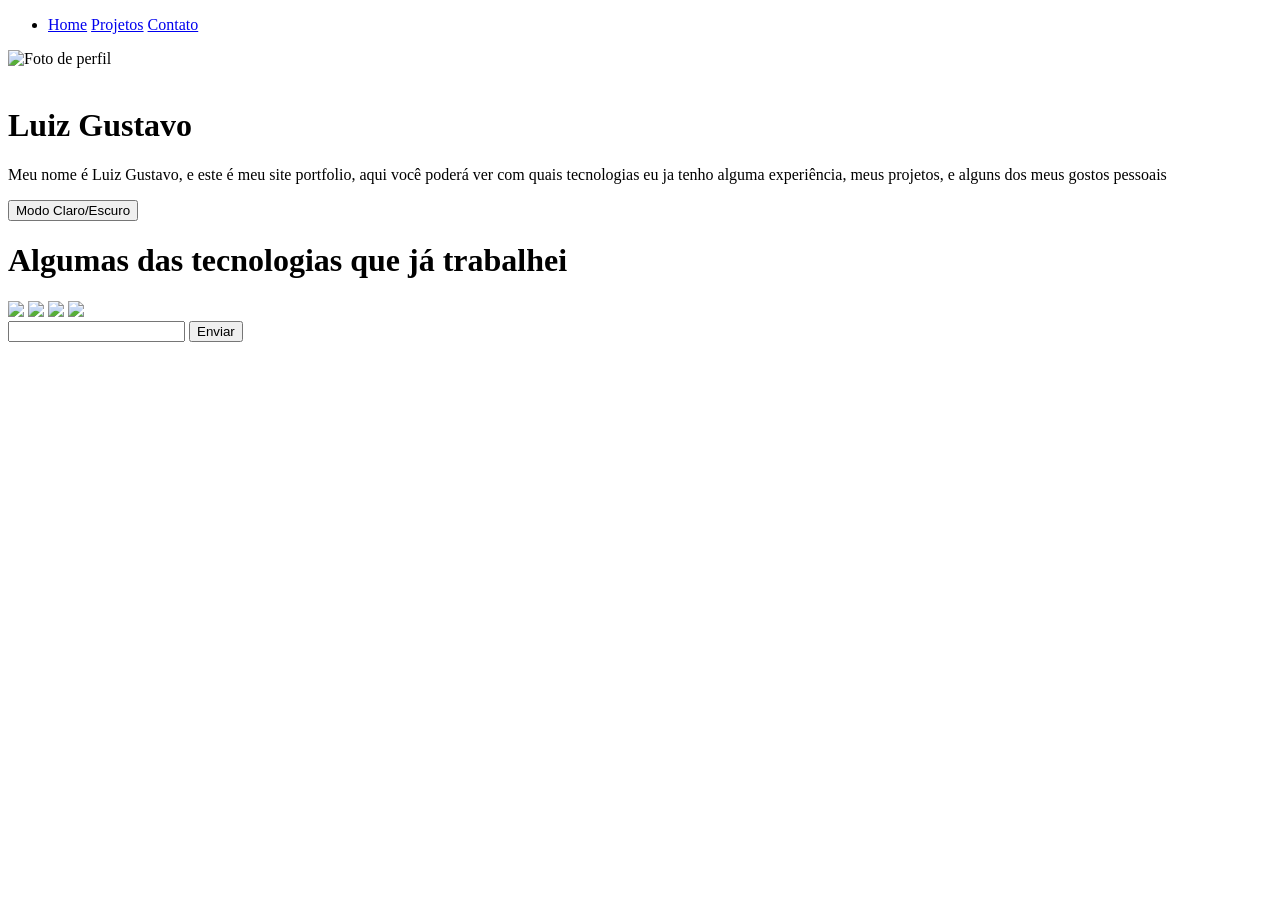
==== docs/index.html @ 45f380c0 "Testando" ====
<!DOCTYPE html>
<html lang="en">
<head>
    <meta charset="UTF-8">
    <meta name="viewport" content="width=device-width, initial-scale=1.0">
    <title>Document</title>
    <link rel="stylesheet" href="docs/style.css">
    <link rel="stylesheet" type='text/css' href="https://cdn.jsdelivr.net/gh/devicons/devicon@latest/devicon.min.css" />
    <link rel="preconnect" href="https://fonts.googleapis.com">
    <link rel="preconnect" href="https://fonts.gstatic.com" crossorigin>
    <link href="https://fonts.googleapis.com/css2?family=Press+Start+2P&display=swap" rel="stylesheet">
    <link href="https://fonts.googleapis.com/css2?family=Righteous&display=swap" rel="stylesheet">
    <link rel="stylesheet" type='text/css' href="https://cdn.jsdelivr.net/gh/devicons/devicon@latest/devicon.min.css" />
          

</head>
<body id="body">
    <header>
        <nav>
            <ul>
                <li>
                    <a href="*">Home</a>
                    <a href="*">Projetos</a>
                    <a href="*">Contato</a>
                </li>
            </ul>
        </nav>
    </header>

    <main>

        <div class="virgil">
            <img src="docs/Vergil.jpeg"alt="Foto de perfil">
        </div>


        <div class="biografia">
            <br>
            <h1>Luiz Gustavo</h1>
            <p>
                Meu nome é Luiz Gustavo, e este é meu site portfolio, aqui você poderá ver com quais tecnologias 
                eu ja tenho alguma experiência, meus projetos, e alguns dos meus gostos pessoais
            </p>
        </div>

        <button id="cortrocar">Modo Claro/Escuro</button>

        <div class="tecbrabas">

            <h1>Algumas das tecnologias que já trabalhei</h1>

            <div class="iconesbrabas">
                <a class="js">
                    <img src="https://cdn.jsdelivr.net/gh/devicons/devicon@latest/icons/javascript/javascript-original.svg" />
                </a>
                <a class="python">
                    <img src="https://cdn.jsdelivr.net/gh/devicons/devicon@latest/icons/python/python-original.svg" />
                </a>
                <a class="sqlite">
                    <img src="https://cdn.jsdelivr.net/gh/devicons/devicon@latest/icons/sqlite/sqlite-original.svg" />
                </a>
                <a class="css">
                    <img src="https://cdn.jsdelivr.net/gh/devicons/devicon@latest/icons/css3/css3-original.svg" />
                </a>
            </div>
        </div>

        <div class="chatbrabo">
            <div id="mensagens"></div>

            <input type="text" id="input">
            <button onclick="enviar()">Enviar</button>
        </div>
        
    </main>

    <script src="docs/index.js"></script>
</body>
</html>
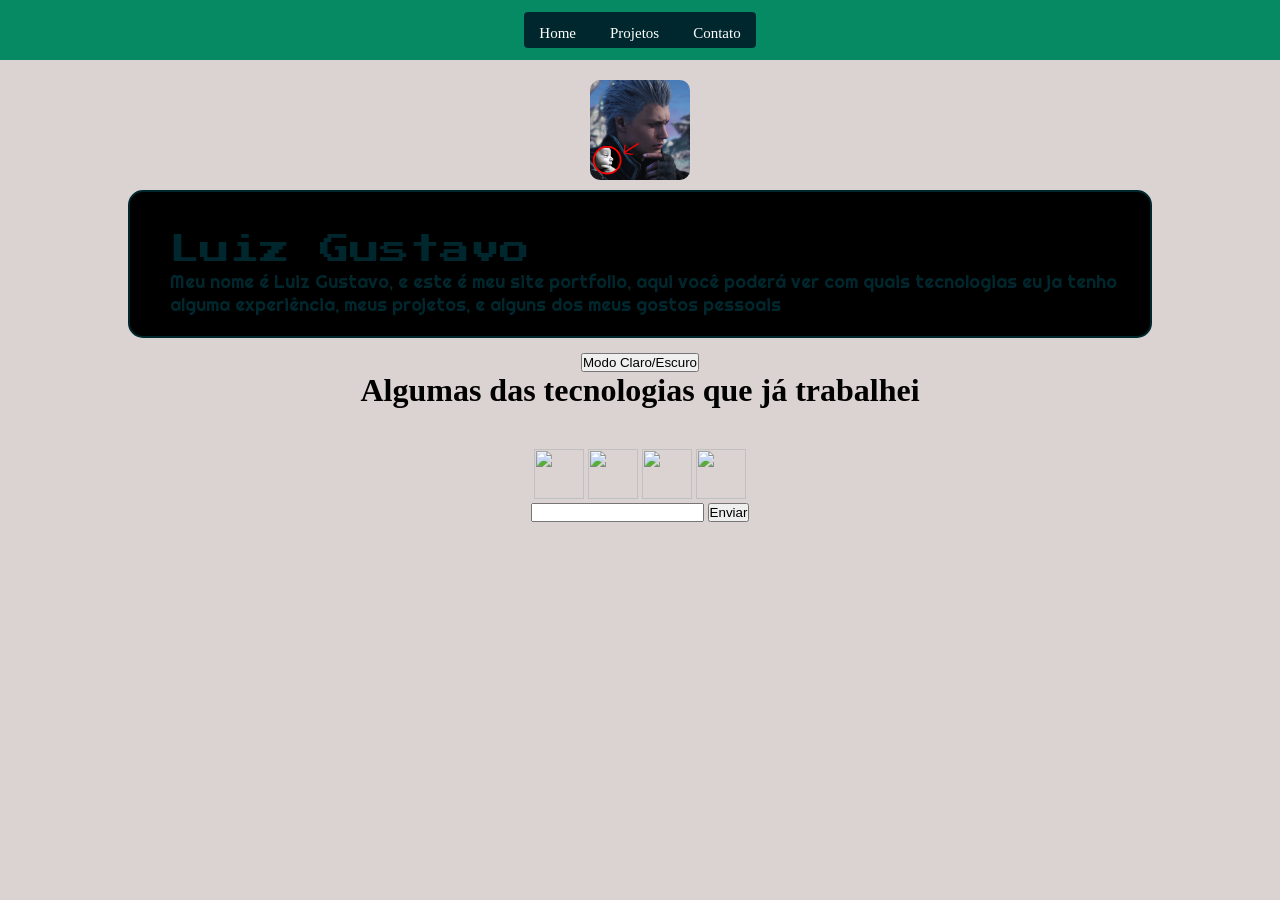
==== commit c0622a50: "Novo teste" ====
--- a/docs/index.html
+++ b/docs/index.html
@@ -4,7 +4,7 @@
     <meta charset="UTF-8">
     <meta name="viewport" content="width=device-width, initial-scale=1.0">
     <title>Document</title>
-    <link rel="stylesheet" href="docs/style.css">
+    <link rel="stylesheet" href="/docs/style.css">
     <link rel="stylesheet" type='text/css' href="https://cdn.jsdelivr.net/gh/devicons/devicon@latest/devicon.min.css" />
     <link rel="preconnect" href="https://fonts.googleapis.com">
     <link rel="preconnect" href="https://fonts.gstatic.com" crossorigin>
@@ -30,7 +30,7 @@
     <main>
 
         <div class="virgil">
-            <img src="docs/Vergil.jpeg"alt="Foto de perfil">
+            <img src="/docs/Vergil.jpeg"alt="Foto de perfil">
         </div>
 
 
@@ -74,6 +74,6 @@
         
     </main>
 
-    <script src="docs/index.js"></script>
+    <script src="/docs/index.js"></script>
 </body>
 </html>
--- a/docs/style.css
+++ b/docs/style.css
@@ -0,0 +1,159 @@
+*{
+    margin:0;
+    padding:0;
+    box-sizing: border-box;
+}
+body{
+    background-color: #dbd2d2;
+    transition:0.3s;
+}
+
+body.dark_mode {
+    background-color: black;
+}
+
+
+/*------Header------*/
+
+header{
+    display:flex;
+    background-color: #068a64;
+    height: 60px;
+    max-height:100px;
+    justify-content:center;
+    align-items: center;
+    transition: all 0.3s;
+}
+
+
+header li a{
+    display:inline-block;
+    color:#ffffff;
+    text-decoration:none;
+    font-size: 15px;
+    padding-bottom:2px;
+    border-bottom: 2px solid transparent;
+    padding:13px 15px 4px 15px;
+    
+}
+
+header ul {
+
+    list-style-type: none;
+    display:flex;
+    gap:10px;
+    align-items:center;
+
+}
+
+header li a:hover{
+    color:#000000;
+    border-bottom: 2px solid black;
+    padding:13px 15px 4px 15px;
+}
+
+header li{
+    background-color: #00272d;
+    border-radius:4px;
+}
+
+
+/*---------------*/
+
+hr{
+    justify-items: center;
+}
+
+/*---------------*/
+/*------Main------*/
+
+main{
+    display:flex;
+    flex-direction: column;
+    align-items: center;
+}
+
+
+/*----------------*/
+
+.virgil {
+    
+    display: flex;
+    justify-content: center;
+    height: 75px;
+    margin:20px;
+    
+}
+
+.virgil img{
+
+    height:100px;
+    border-radius:10px;
+
+}
+
+/*------Div Biografia------*/
+.biografia h1{
+    font-family:"Press Start 2P",system-ui;
+    font-weight: 400;
+    font-style:normal;
+    padding-left: 20px;
+    font-size:30px;
+    color:#00272d;
+}
+
+.biografia p{
+    padding-left:20px;
+    font-family:"Righteous", sans-serif;
+    font-weight: 400;
+    font-style:normal;
+    text-align: left;
+    font-size:18px;
+    color:#00272d;
+}
+
+.biografia{
+    display:flex;
+    justify-content: center;
+    padding:20px;
+    margin:15px;
+    background-color: #000000;
+    border-radius:15px;
+    width: 80%;
+    border:solid 2px #00272d;
+    flex-direction: column;
+    gap:5px;
+}
+/*-------------------------*/
+
+/*------------Tecnologias--------------*/
+
+.tecbrabas{
+    display:flex;
+    flex-direction: column;
+    align-items:center;
+    gap:20px;
+}
+
+.iconebrabas{
+    display:flex;
+    flex-direction: row;
+}
+
+.tecbrabas h1{
+    text-align: left;
+    margin-bottom:20px;
+}
+
+.tecbrabas img{
+    width: 50px;
+    height: 50px;
+}
+
+
+/*-------------------------------------*/
+
+/*---------------"A"-------------------*/
+
+
+/*--------------------------------------/
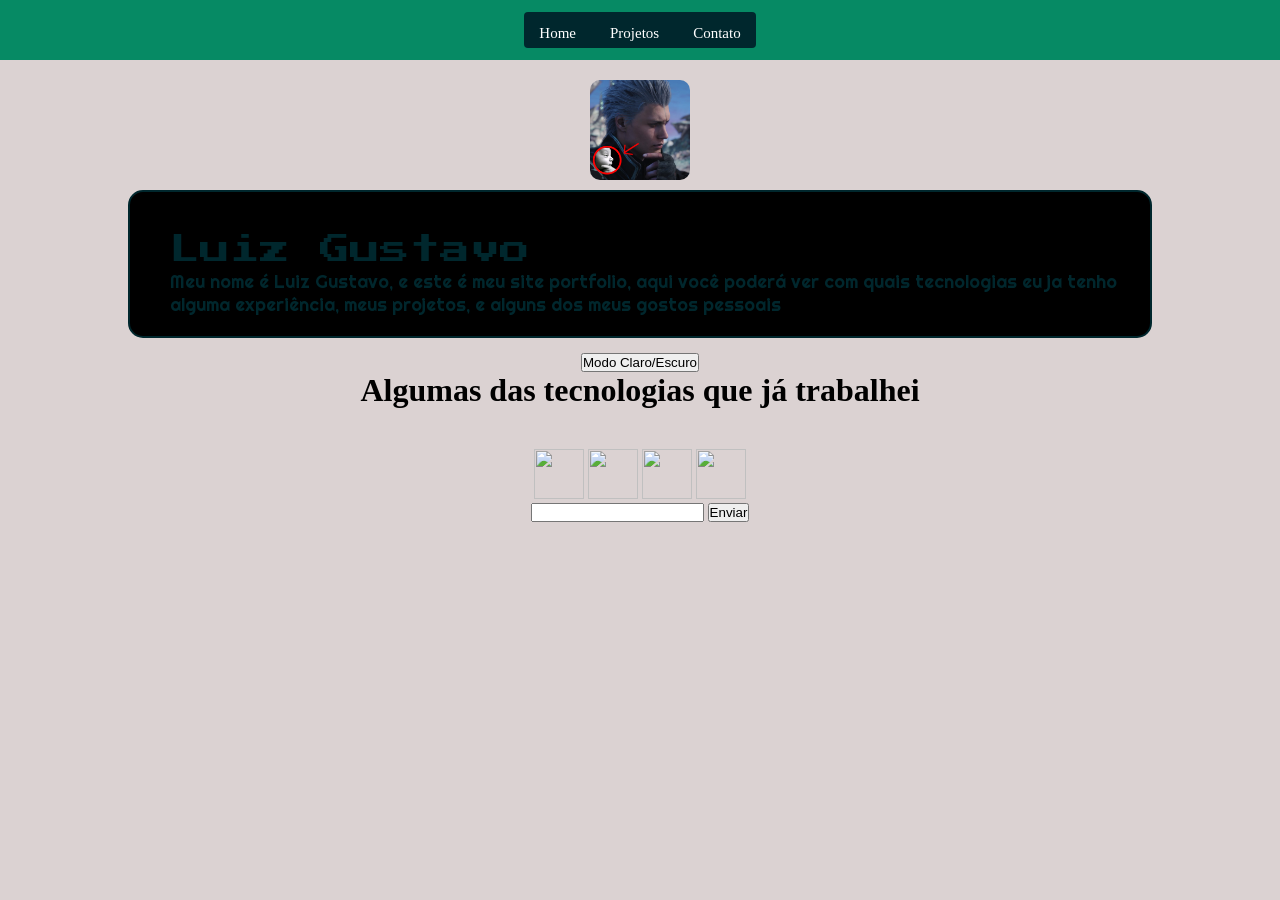
==== commit 76e3c6e4: "Teste 3" ====
--- a/docs/index.html
+++ b/docs/index.html
@@ -4,7 +4,7 @@
     <meta charset="UTF-8">
     <meta name="viewport" content="width=device-width, initial-scale=1.0">
     <title>Document</title>
-    <link rel="stylesheet" href="/docs/style.css">
+    <link rel="stylesheet" href="./style.css">
     <link rel="stylesheet" type='text/css' href="https://cdn.jsdelivr.net/gh/devicons/devicon@latest/devicon.min.css" />
     <link rel="preconnect" href="https://fonts.googleapis.com">
     <link rel="preconnect" href="https://fonts.gstatic.com" crossorigin>
@@ -30,7 +30,7 @@
     <main>
 
         <div class="virgil">
-            <img src="/docs/Vergil.jpeg"alt="Foto de perfil">
+            <img src="./Vergil.jpeg"alt="Foto de perfil">
         </div>
 
 
@@ -74,6 +74,6 @@
         
     </main>
 
-    <script src="/docs/index.js"></script>
+    <script src="./index.js"></script>
 </body>
 </html>
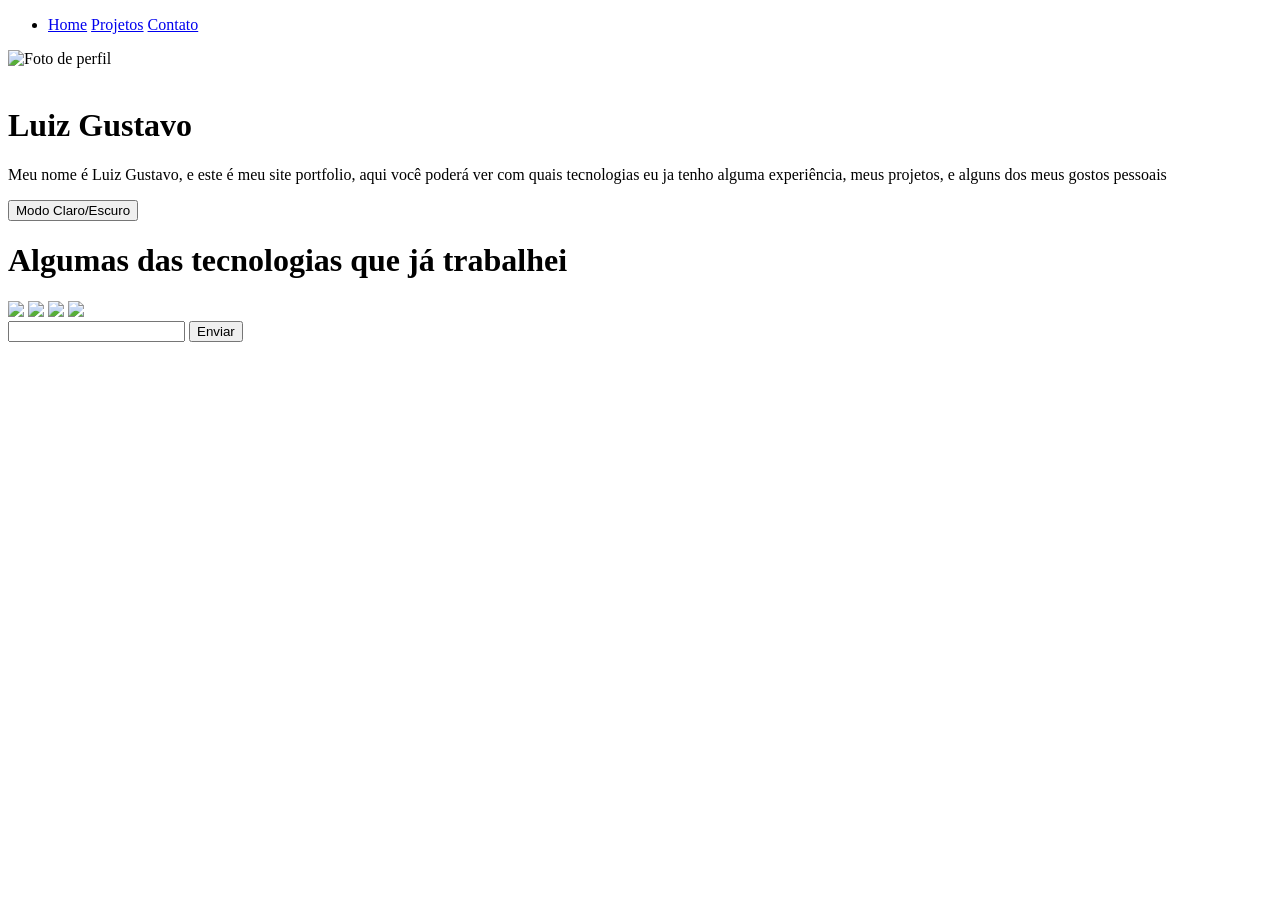
==== commit 473ba7da: "Mudando novamente as paths" ====
--- a/docs/index.html
+++ b/docs/index.html
@@ -4,7 +4,7 @@
     <meta charset="UTF-8">
     <meta name="viewport" content="width=device-width, initial-scale=1.0">
     <title>Document</title>
-    <link rel="stylesheet" href="./style.css">
+    <link rel="stylesheet" href="docs/style.css">
     <link rel="stylesheet" type='text/css' href="https://cdn.jsdelivr.net/gh/devicons/devicon@latest/devicon.min.css" />
     <link rel="preconnect" href="https://fonts.googleapis.com">
     <link rel="preconnect" href="https://fonts.gstatic.com" crossorigin>
@@ -30,7 +30,7 @@
     <main>
 
         <div class="virgil">
-            <img src="./Vergil.jpeg"alt="Foto de perfil">
+            <img src="docs/Vergil.jpeg"alt="Foto de perfil">
         </div>
 
 
@@ -74,6 +74,6 @@
         
     </main>
 
-    <script src="./index.js"></script>
+    <script src="docs/index.js"></script>
 </body>
 </html>
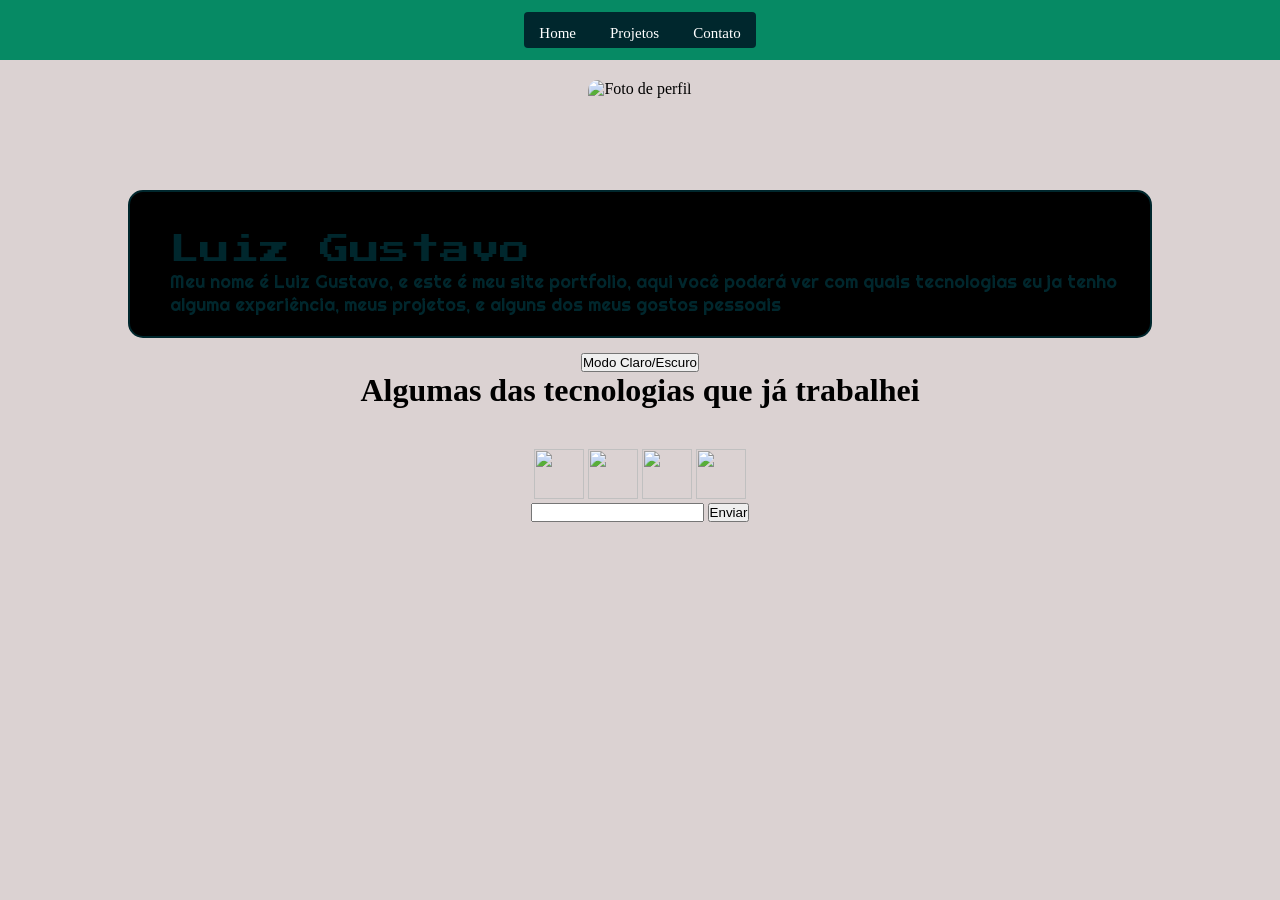
==== commit a3f8c873: "Ajustando novamente as paths" ====
--- a/docs/index.html
+++ b/docs/index.html
@@ -4,7 +4,7 @@
     <meta charset="UTF-8">
     <meta name="viewport" content="width=device-width, initial-scale=1.0">
     <title>Document</title>
-    <link rel="stylesheet" href="docs/style.css">
+    <link rel="stylesheet" href="./style.css">
     <link rel="stylesheet" type='text/css' href="https://cdn.jsdelivr.net/gh/devicons/devicon@latest/devicon.min.css" />
     <link rel="preconnect" href="https://fonts.googleapis.com">
     <link rel="preconnect" href="https://fonts.gstatic.com" crossorigin>
@@ -74,6 +74,6 @@
         
     </main>
 
-    <script src="docs/index.js"></script>
+    <script src="./index.js"></script>
 </body>
 </html>
--- a/docs/style.css
+++ b/docs/style.css
@@ -0,0 +1,159 @@
+*{
+    margin:0;
+    padding:0;
+    box-sizing: border-box;
+}
+body{
+    background-color: #dbd2d2;
+    transition:0.3s;
+}
+
+body.dark_mode {
+    background-color: black;
+}
+
+
+/*------Header------*/
+
+header{
+    display:flex;
+    background-color: #068a64;
+    height: 60px;
+    max-height:100px;
+    justify-content:center;
+    align-items: center;
+    transition: all 0.3s;
+}
+
+
+header li a{
+    display:inline-block;
+    color:#ffffff;
+    text-decoration:none;
+    font-size: 15px;
+    padding-bottom:2px;
+    border-bottom: 2px solid transparent;
+    padding:13px 15px 4px 15px;
+    
+}
+
+header ul {
+
+    list-style-type: none;
+    display:flex;
+    gap:10px;
+    align-items:center;
+
+}
+
+header li a:hover{
+    color:#000000;
+    border-bottom: 2px solid black;
+    padding:13px 15px 4px 15px;
+}
+
+header li{
+    background-color: #00272d;
+    border-radius:4px;
+}
+
+
+/*---------------*/
+
+hr{
+    justify-items: center;
+}
+
+/*---------------*/
+/*------Main------*/
+
+main{
+    display:flex;
+    flex-direction: column;
+    align-items: center;
+}
+
+
+/*----------------*/
+
+.virgil {
+    
+    display: flex;
+    justify-content: center;
+    height: 75px;
+    margin:20px;
+    
+}
+
+.virgil img{
+
+    height:100px;
+    border-radius:10px;
+
+}
+
+/*------Div Biografia------*/
+.biografia h1{
+    font-family:"Press Start 2P",system-ui;
+    font-weight: 400;
+    font-style:normal;
+    padding-left: 20px;
+    font-size:30px;
+    color:#00272d;
+}
+
+.biografia p{
+    padding-left:20px;
+    font-family:"Righteous", sans-serif;
+    font-weight: 400;
+    font-style:normal;
+    text-align: left;
+    font-size:18px;
+    color:#00272d;
+}
+
+.biografia{
+    display:flex;
+    justify-content: center;
+    padding:20px;
+    margin:15px;
+    background-color: #000000;
+    border-radius:15px;
+    width: 80%;
+    border:solid 2px #00272d;
+    flex-direction: column;
+    gap:5px;
+}
+/*-------------------------*/
+
+/*------------Tecnologias--------------*/
+
+.tecbrabas{
+    display:flex;
+    flex-direction: column;
+    align-items:center;
+    gap:20px;
+}
+
+.iconebrabas{
+    display:flex;
+    flex-direction: row;
+}
+
+.tecbrabas h1{
+    text-align: left;
+    margin-bottom:20px;
+}
+
+.tecbrabas img{
+    width: 50px;
+    height: 50px;
+}
+
+
+/*-------------------------------------*/
+
+/*---------------"A"-------------------*/
+
+
+/*--------------------------------------/
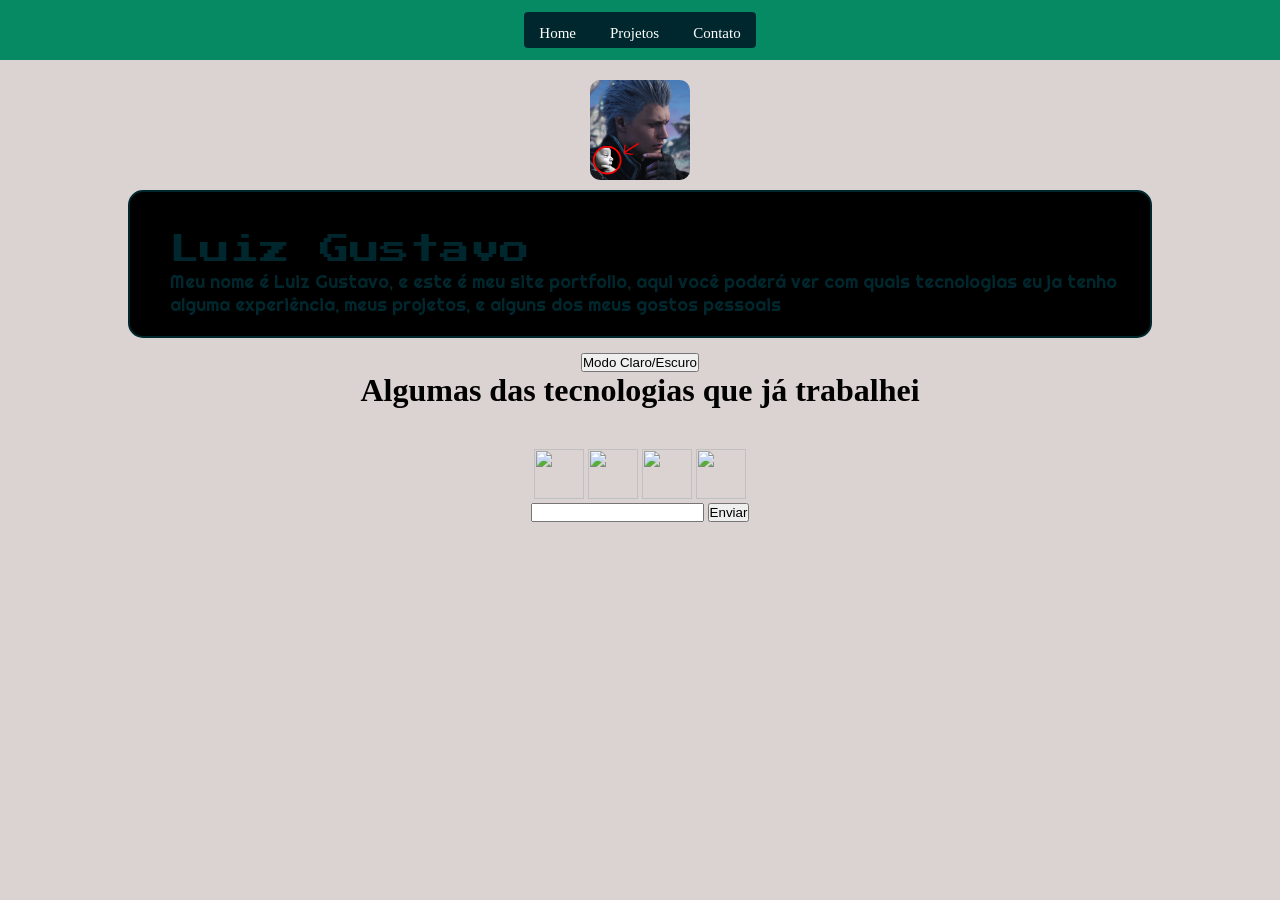
==== commit bc30b320: "Ajustando path imagem" ====
--- a/docs/index.html
+++ b/docs/index.html
@@ -30,7 +30,7 @@
     <main>
 
         <div class="virgil">
-            <img src="docs/Vergil.jpeg"alt="Foto de perfil">
+            <img src="Vergil.jpeg"alt="Foto de perfil">
         </div>
 
 
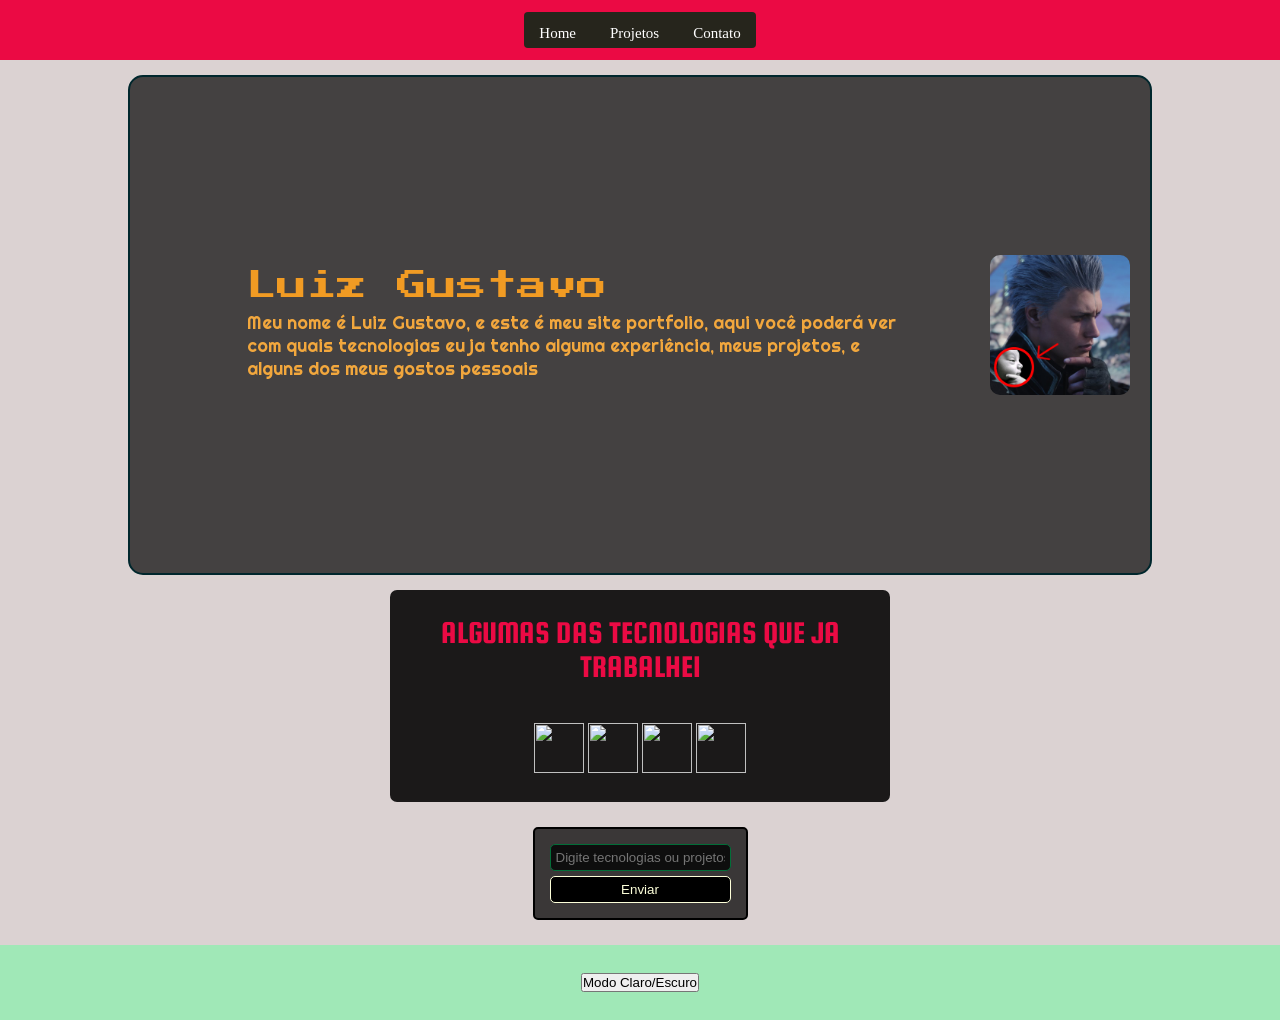
==== commit fcce2d9b: "Mudança de cores de tema da página, algumas mudanças para a parte do chat, onde é mais fácil de iden" ====
--- a/docs/index.html
+++ b/docs/index.html
@@ -11,6 +11,8 @@
     <link href="https://fonts.googleapis.com/css2?family=Press+Start+2P&display=swap" rel="stylesheet">
     <link href="https://fonts.googleapis.com/css2?family=Righteous&display=swap" rel="stylesheet">
     <link rel="stylesheet" type='text/css' href="https://cdn.jsdelivr.net/gh/devicons/devicon@latest/devicon.min.css" />
+    <link href="https://fonts.googleapis.com/css2?family=Squada+One&display=swap" rel="stylesheet">
+
           
 
 </head>
@@ -29,25 +31,29 @@
 
     <main>
 
-        <div class="virgil">
-            <img src="Vergil.jpeg"alt="Foto de perfil">
-        </div>
+
 
 
         <div class="biografia">
+
             <br>
-            <h1>Luiz Gustavo</h1>
-            <p>
-                Meu nome é Luiz Gustavo, e este é meu site portfolio, aqui você poderá ver com quais tecnologias 
-                eu ja tenho alguma experiência, meus projetos, e alguns dos meus gostos pessoais
-            </p>
+            <div class="textobrabo">
+                <h1>Luiz Gustavo</h1>
+                <p>
+                    Meu nome é Luiz Gustavo, e este é meu site portfolio, aqui você poderá ver com quais tecnologias 
+                    eu ja tenho alguma experiência, meus projetos, e alguns dos meus gostos pessoais
+                </p>
+            </div>
+            <div class="virgil">
+                <img src="Vergil.jpeg"alt="Foto de perfil">
+            </div>
         </div>
 
-        <button id="cortrocar">Modo Claro/Escuro</button>
+        
 
         <div class="tecbrabas">
 
-            <h1>Algumas das tecnologias que já trabalhei</h1>
+            <h1>ALGUMAS DAS TECNOLOGIAS QUE JA TRABALHEI</h1>
 
             <div class="iconesbrabas">
                 <a class="js">
@@ -68,12 +74,18 @@
         <div class="chatbrabo">
             <div id="mensagens"></div>
 
-            <input type="text" id="input">
-            <button onclick="enviar()">Enviar</button>
+            <input class="brabo" type="text" id="input" placeholder="Digite tecnologias ou projetos">
+            <button class="botaobrabo" onclick="enviar()">Enviar</button>
         </div>
         
     </main>
 
+    <footer>
+        <div class="rodape">
+            <button id="cortrocar">Modo Claro/Escuro</button>
+        </div>
+    </footer>
+
     <script src="./index.js"></script>
 </body>
 </html>
--- a/docs/style.css
+++ b/docs/style.css
@@ -17,7 +17,7 @@
 
 header{
     display:flex;
-    background-color: #068a64;
+    background-color: #eb0a44;
     height: 60px;
     max-height:100px;
     justify-content:center;
@@ -47,13 +47,13 @@
 }
 
 header li a:hover{
-    color:#000000;
-    border-bottom: 2px solid black;
+    color:#f2643d;
+    border-bottom: 2px solid #f2643d;
     padding:13px 15px 4px 15px;
 }
 
 header li{
-    background-color: #00272d;
+    background-color: #26251c;
     border-radius:4px;
 }
 
@@ -74,75 +74,116 @@
 }
 
 
-/*----------------*/
+/*-------Virgil---------*/
 
 .virgil {
     
     display: flex;
     justify-content: center;
-    height: 75px;
-    margin:20px;
-    
+    align-items: center;
 }
 
 .virgil img{
 
-    height:100px;
+    width: 140px;
+    height:140px;
+
+    object-fit:cover;
+
     border-radius:10px;
 
 }
 
-/*------Div Biografia------*/
+/*-----------------------*/
+
+/*-----------Div Biografia----------*/
 .biografia h1{
     font-family:"Press Start 2P",system-ui;
     font-weight: 400;
     font-style:normal;
     padding-left: 20px;
     font-size:30px;
-    color:#00272d;
+    color:#f19b23;
 }
 
 .biografia p{
+
+    display:flex;
+    flex-direction:column;
+
+    align-items: center;
+
     padding-left:20px;
+
     font-family:"Righteous", sans-serif;
     font-weight: 400;
     font-style:normal;
     text-align: left;
+
     font-size:18px;
-    color:#00272d;
+
+    color:#f2a73d;
 }
 
 .biografia{
-    display:flex;
-    justify-content: center;
+
+    display:flex;
+    justify-content: space-between;
+    align-items:center;
+    height: 500px;
+
     padding:20px;
     margin:15px;
-    background-color: #000000;
+
+    background-color: #000000b0;
+    border:solid 2px #00272d;
+
     border-radius:15px;
+
     width: 80%;
-    border:solid 2px #00272d;
-    flex-direction: column;
+    max-height: 500px;
     gap:5px;
 }
-/*-------------------------*/
+/*-------------------------------------*/
 
 /*------------Tecnologias--------------*/
 
 .tecbrabas{
+
+
     display:flex;
     flex-direction: column;
     align-items:center;
+
     gap:20px;
+    width: 500px;
+
+    background-color: #000000e0;
+
+    padding:25px;
+
+    border-radius:7px;
+
 }
 
 .iconebrabas{
     display:flex;
     flex-direction: row;
+
 }
 
 .tecbrabas h1{
-    text-align: left;
+
+    text-align: center;
+
     margin-bottom:20px;
+
+    color:#eb0a44;
+
+    font-family: "Squada One", sans-serif;
+    font-weight: 400;
+    font-style: normal;
+
 }
 
 .tecbrabas img{
@@ -153,7 +194,119 @@
 
 /*-------------------------------------*/
 
-/*---------------"A"-------------------*/
-
-
-/*--------------------------------------/+/*-----------------Chat Brabo------------*/
+
+.chatbrabo{
+
+    display:flex;
+
+    margin-top:25px;
+    margin-bottom: 25px;
+    max-width: 300px;
+
+    padding:15px;
+
+    flex-direction:column;
+
+    background-color:rgba(31, 30, 30, 0.856);
+
+    border:solid 2px #000000;
+    border-radius:5px;
+
+    transition:0.3s ease;
+
+}
+
+/*---------------------------------------*/
+
+
+/*---------------Texto-------------------*/
+
+
+.textobrabo{
+    display:flex;
+    flex-direction: column;
+    gap:10px;
+
+    width:70%;
+}
+
+
+/*-----------------Rodapé---------------------*/
+
+footer{
+
+    display:flex;
+    flex-direction: column;
+
+    height: 75px;
+
+    background-color: #a0e8b7;
+
+
+    justify-content: center;
+    align-items:center
+
+}
+
+
+/*--------------------------------------------*/
+
+
+/*------------------Mensagem-------------------*/
+
+.usuario{
+
+    background-color: #0c0d02;
+    color:#36bba6;
+    
+    margin:10px 0;
+    padding:5px;
+
+    border-radius:6px;
+}
+
+.bot{
+
+    background-color: #0c0d02;
+    color:#73185e;
+
+    margin:10px 0;
+    padding:5px;
+    
+    border-radius:6px;
+
+}
+/*---------------------------------------------*/
+/*----------------Botão e Input de Texto-----------*/
+
+.brabo{
+
+    color:#026e38;
+
+    background-color:rgba(0, 0, 0, 0.753);
+    
+    border-radius:5px;
+
+    border:solid 1px #026e38;
+
+    margin-bottom:5px;
+    padding:5px;
+
+
+}
+
+.botaobrabo{
+
+    border-radius:5px;
+    border:solid 1px #fdffd9;
+
+    background-color: black;
+
+    padding:5px;
+
+    color:#fdffd9;
+
+}
+
+/*-------------------------------------------------*/
